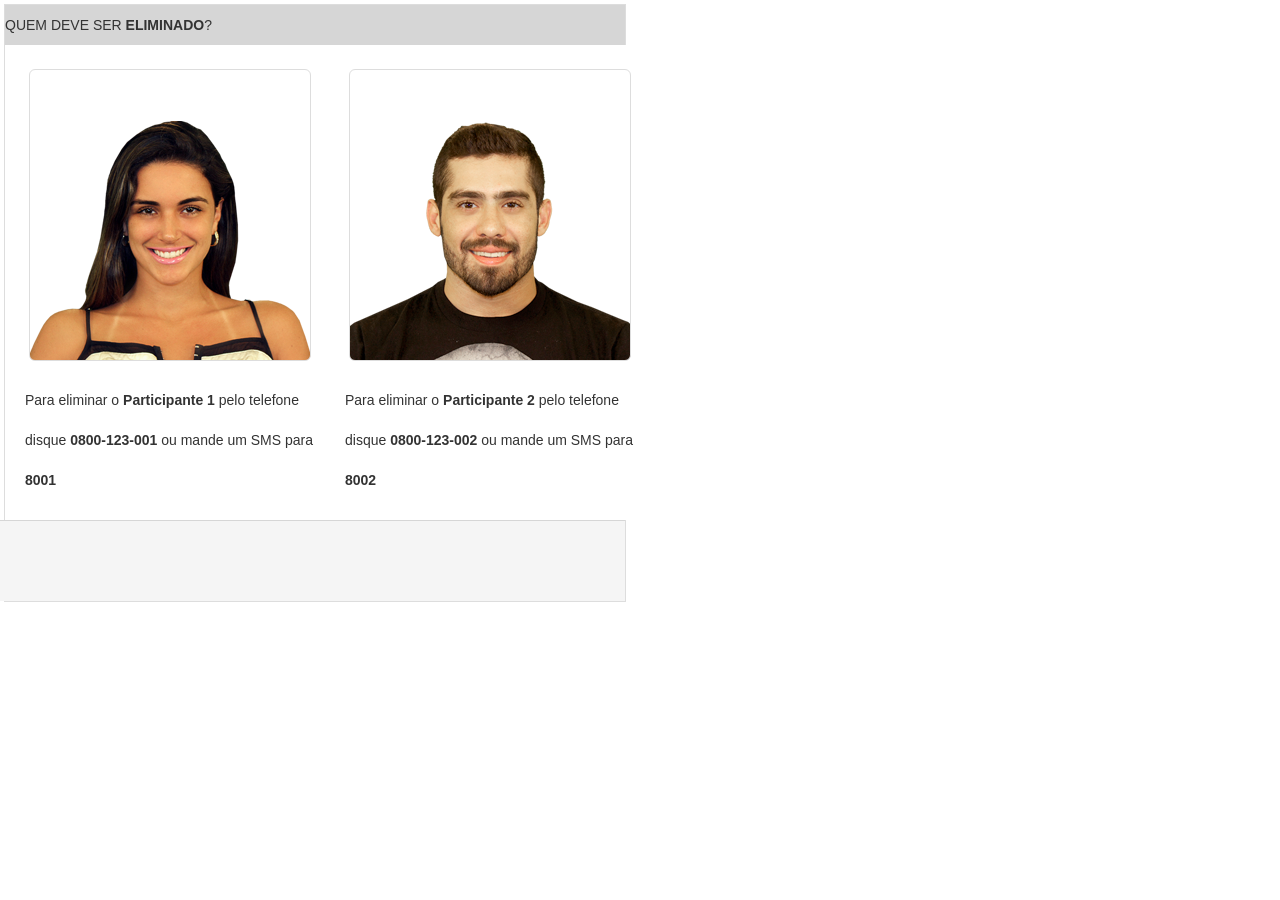
==== src/main/webapp/index.html @ c760f6b0 "criada a index.html, pois não precisa ser uma jsp" ====
<!DOCTYPE html>

<html>
    <head>
        <meta http-equiv="Content-Type" content="text/html; charset=UTF-8">
        <title>BBB - Paredao</title>
        <link href="css/bootstrap.min.css" rel="stylesheet">
        <link href="css/bbb.css" rel="stylesheet">

        <script type="text/javascript" src="js/bootstrap.min.js"></script>
        <script type="text/javascript" src="js/jquery-2.0.3.min.js"></script>
        <script type="text/javascript" src="js/bbb.js"></script>
    </head>
    <body>
        <!--<img src="../img/bbb13_logo.jpg" alt="Logo BBB"/>-->

        <div id="paredao" class="bbb-container"> 
            <div id="cabecalho" class="bbb-container-top">
                QUEM DEVE SER <strong>ELIMINADO</strong>?
            </div>
            <div id="participantes" class="bbb-container-center">
                <div class="row">
                    <div class="span4">
                        <div class="foto foto-clicavel img-rounded foto-esquerda" data="esquerda"></div>
                        Para eliminar o <strong>Participante 1</strong> pelo telefone
                        disque <strong>0800-123-001</strong> ou mande um SMS para <strong>8001</strong>
                        <br/>
                    </div>
                    <div class="span4">
                        <div class="foto foto-clicavel img-rounded foto-direita" data="direita"></div>
                        Para eliminar o <strong>Participante 2</strong> pelo telefone
                        disque <strong>0800-123-002</strong> ou mande um SMS para <strong>8002</strong>
                        <br/>
                    </div>
                </div>

            </div>
            <div id="resultado" class="hide">
                <div>
                    <strong>Parabéns!</strong> Seu voto para o <strong><span id="votado"></span></strong> foi realizado com sucesso.
                </div>
                <div class="row">
                    <div class="span4">
                        <div class="foto img-rounded foto-esquerda" data="esquerda"></div>
                        Votos:<span id="votosParticipanteEsquerda" ></span>
                    </div>

                    <div class="span4">
                        <div class="foto img-rounded  foto-direita" data="direita"></div>
                        Votos:<span id="votosParticipanteDireita" ></span>
                    </div>
                </div>
                <div id="timer">
                </div>
            </div>

            <div id="acoesVotacao" class="row bbb-container-botton">
                <div class="span8">
                    <a class="btn btn-large btn-primary hide" id="votar">Envie seu voto agora</a>
                </div>
            </div>
        </div>

    </body>
</html>
---- src/main/webapp/css/bbb.css ----
.bbb-container {
    width: 620px;
    line-height: 40px;
    display: inline-block;
    margin: 4px;
    border: 1px solid #dddddd;
}

.bbb-container-top{
    background-color: #d6d6d6
}

.bbb-container-center{
    background:#fff;
    padding:20px;
    width: 620px;
}

.bbb-container-botton{
    height: 40px;
    text-align: center;
    padding-top: 20px;
    padding-bottom: 20px;
    background-color: #f5f5f5;
    border-top: 1px solid #d6d6d6;
}

/*#myModalVotacao .modal-body {
    width:620px;
    left:36%;
}*/

.foto {
    width: 280px;
    height: 290px;
    line-height: 290px;
    display: inline-block;
    margin: 4px;
    border: 1px solid #dddddd;
}

.foto-esquerda {
    background-image: url("../img/sprite.png");
    background-repeat: no-repeat;
    background-position: -10px -150px;
}

.foto-direita {
    background-image: url("../img/sprite.png");
    background-repeat: no-repeat;
    background-position: -340px -150px;
}

.container {
    border-radius: 4px;
    border: 1px solid #dddddd;
}

.foto.selecionada {
    border: 5px solid #ff9a00;
}

.centralizado {
    margin-left:auto;
    margin-right:auto;
}

#timer{
    border-radius: 4px;
    border: 1px solid #ff9a00;
}
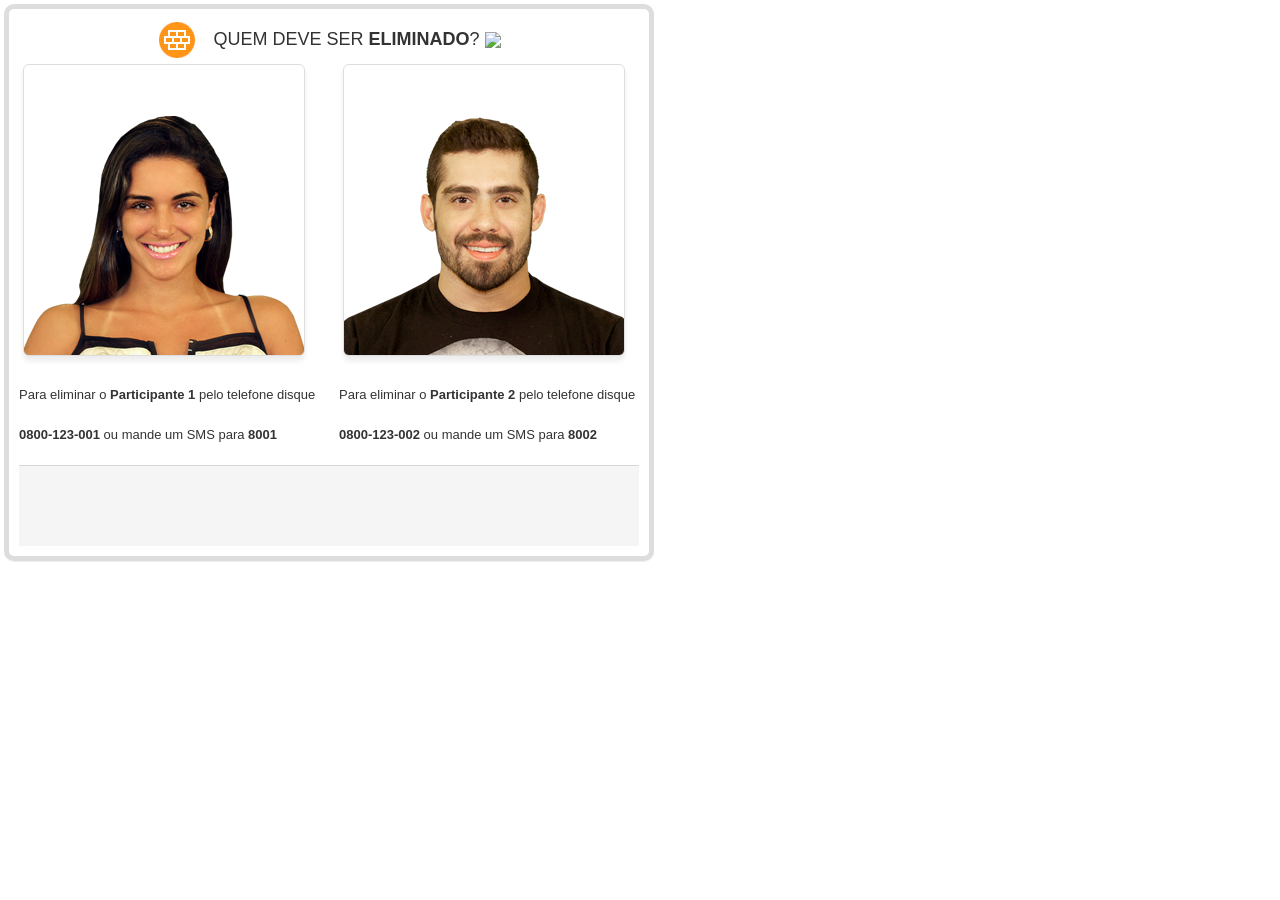
==== commit c7a665e1: "melhoria na tela de selecao" ====
--- a/src/main/webapp/index.html
+++ b/src/main/webapp/index.html
@@ -12,54 +12,58 @@
         <script type="text/javascript" src="js/bbb.js"></script>
     </head>
     <body>
-        <!--<img src="../img/bbb13_logo.jpg" alt="Logo BBB"/>-->
+        <!--        <div id="bemVindo" class="bbb-container hide">
+                    <img src="../img/bbb13_logo.jpg" alt="Logo BBB"/>
+                    <a class="btn btn-large btn-primary" id="mostrarParedao">Vote no Paredão do BBB</a>
+                </div>-->
 
-        <div id="paredao" class="bbb-container"> 
-            <div id="cabecalho" class="bbb-container-top">
-                QUEM DEVE SER <strong>ELIMINADO</strong>?
+
+        <div id="paredao" class=" bbb-container"> 
+            <div id="cabecalho" class="bbb-container-top" >
+                <span class="logo"></span><span>QUEM DEVE SER <strong>ELIMINADO</strong>?</span>
+                <!--<div id="barra" class="bara-topo"></div>-->
+                <img id="barraTop" src="../img/barraTop.JPG"/>
+
             </div>
-            <div id="participantes" class="bbb-container-center">
+            <div id="participantes" class="bbb-container-center row">
                 <div class="row">
                     <div class="span4">
                         <div class="foto foto-clicavel img-rounded foto-esquerda" data="esquerda"></div>
-                        Para eliminar o <strong>Participante 1</strong> pelo telefone
-                        disque <strong>0800-123-001</strong> ou mande um SMS para <strong>8001</strong>
-                        <br/>
+                        <p class="textoVotacao">Para eliminar o <strong>Participante 1</strong> pelo telefone 
+                            disque <strong>0800-123-001</strong> ou mande um SMS para <strong>8001</strong></p>
                     </div>
                     <div class="span4">
                         <div class="foto foto-clicavel img-rounded foto-direita" data="direita"></div>
-                        Para eliminar o <strong>Participante 2</strong> pelo telefone
-                        disque <strong>0800-123-002</strong> ou mande um SMS para <strong>8002</strong>
-                        <br/>
+                        <p class="textoVotacao">Para eliminar o <strong>Participante 2</strong> pelo telefone
+                            disque <strong>0800-123-002</strong> ou mande um SMS para <strong>8002</strong></p>
                     </div>
                 </div>
 
-            </div>
-            <div id="resultado" class="hide">
-                <div>
-                    <strong>Parabéns!</strong> Seu voto para o <strong><span id="votado"></span></strong> foi realizado com sucesso.
-                </div>
-                <div class="row">
-                    <div class="span4">
-                        <div class="foto img-rounded foto-esquerda" data="esquerda"></div>
-                        Votos:<span id="votosParticipanteEsquerda" ></span>
-                    </div>
+                <!--             
+                <div id="resultado" class="hide">
+                                 <div>
+                                     <strong>Parabéns!</strong> Seu voto para o <strong><span id="votado"></span></strong> foi realizado com sucesso.
+                                 </div>
+                                 <div class="row">
+                                     <div class="span4">
+                                         <div class="foto img-rounded foto-esquerda"></div>
+                                         Votos:<span id="votosParticipanteEsquerda" ></span>
+                                     </div>
+                 
+                                     <div class="span4">
+                                         <div class="foto img-rounded  foto-direita"></div>
+                                         Votos:<span id="votosParticipanteDireita" ></span>
+                                     </div>
+                                 </div>
+                                 <div id="timer">
+                                 </div>
+                             </div>
+                -->
 
-                    <div class="span4">
-                        <div class="foto img-rounded  foto-direita" data="direita"></div>
-                        Votos:<span id="votosParticipanteDireita" ></span>
-                    </div>
-                </div>
-                <div id="timer">
+                <div id="acoesVotacao" class="row bbb-container-botton">
+                    <a class="btn btn-large btn-primary hide" id="votar">Envie seu voto agora</a>
                 </div>
             </div>
 
-            <div id="acoesVotacao" class="row bbb-container-botton">
-                <div class="span8">
-                    <a class="btn btn-large btn-primary hide" id="votar">Envie seu voto agora</a>
-                </div>
-            </div>
-        </div>
-
     </body>
 </html>
--- a/src/main/webapp/css/bbb.css
+++ b/src/main/webapp/css/bbb.css
@@ -1,19 +1,35 @@
 .bbb-container {
+    border-radius:10px;
+    padding:10px;
+
     width: 620px;
     line-height: 40px;
     display: inline-block;
     margin: 4px;
-    border: 1px solid #dddddd;
+    border: 5px solid #dddddd;
+    box-shadow: 0 1px 1px rgba(0, 0, 0, 0.075);  
 }
 
 .bbb-container-top{
-    background-color: #d6d6d6
+    text-align: center;
+    font-size: large;
+}
+.bara-topo {
+    background-color: #dddddd;
+    background-repeat: repeat-x;
+    height: 3px;
+    line-height: 3px;
+    padding: 2px;
+    width: 100%;
 }
 
 .bbb-container-center{
-    background:#fff;
-    padding:20px;
+    margin-left: 0px;
     width: 620px;
+}
+
+.textoVotacao {
+font-size: small;
 }
 
 .bbb-container-botton{
@@ -21,14 +37,31 @@
     text-align: center;
     padding-top: 20px;
     padding-bottom: 20px;
+    margin-left: 0px;
     background-color: #f5f5f5;
     border-top: 1px solid #d6d6d6;
 }
 
-/*#myModalVotacao .modal-body {
-    width:620px;
-    left:36%;
-}*/
+#mostrarParedao {
+    width: 35%;
+    display: block;
+    margin-left: auto;
+    margin-right: auto;
+    margin-top: 10px;
+}
+
+.logo {
+    background-image: url("../img/sprite.png");
+    background-repeat: no-repeat;
+    background-position: 0px 0px;
+    width: 40px;
+    height: 40px;
+    line-height: 40px;
+    display: inline-block;
+    padding-left: 8px;
+    padding-right: 8px;
+    vertical-align: middle;
+}
 
 .foto {
     width: 280px;
@@ -37,6 +70,7 @@
     display: inline-block;
     margin: 4px;
     border: 1px solid #dddddd;
+    box-shadow: 0 5px 5px rgba(0, 0, 0, 0.075);  
 }
 
 .foto-esquerda {
@@ -68,4 +102,42 @@
 #timer{
     border-radius: 4px;
     border: 1px solid #ff9a00;
+}
+
+.com-borda{
+    margin: 15px 0;
+    padding: 39px 19px 14px;
+    border: 1px solid #ddd;
+    -webkit-border-radius: 4px;
+    -moz-border-radius: 4px;
+    border-radius: 4px;
+}
+
+.caixa-resumo{
+    width: 480px;
+}
+
+.titulo-caixa{
+    text-align: center;
+}
+
+.foto-menor {
+    width: 200px;
+    height: 210px;
+    line-height: 290px;
+    display: inline-block;
+    margin: 4px;
+    border: 1px solid #dddddd;
+}
+
+.foto-esquerda-menor {
+    background-image: url("../img/sprite.png");
+    background-repeat: no-repeat;
+    background-position: -40px -180px;
+}
+
+.foto-direita-menor {
+    background-image: url("../img/sprite.png");
+    background-repeat: no-repeat;
+    background-position: -380px -180px;
 }
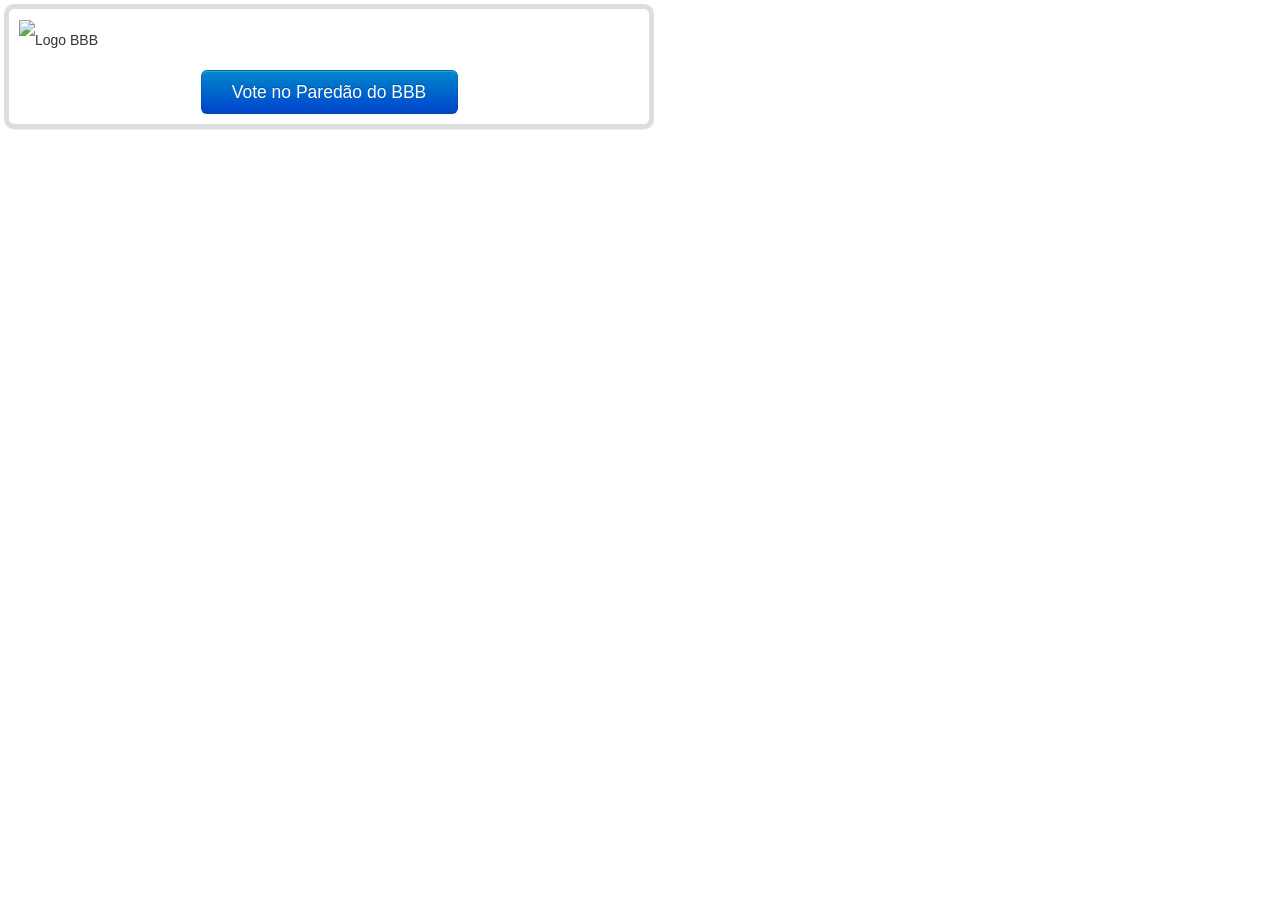
==== commit a2724bf4: "melhorias na tela de exibição do resultado da votação" ====
--- a/src/main/webapp/index.html
+++ b/src/main/webapp/index.html
@@ -12,20 +12,19 @@
         <script type="text/javascript" src="js/bbb.js"></script>
     </head>
     <body>
-        <!--        <div id="bemVindo" class="bbb-container hide">
-                    <img src="../img/bbb13_logo.jpg" alt="Logo BBB"/>
-                    <a class="btn btn-large btn-primary" id="mostrarParedao">Vote no Paredão do BBB</a>
-                </div>-->
+        <div id="bemVindo" class="bbb-container">
+            <img src="../img/bbb13_logo.jpg" alt="Logo BBB"/>
+            <a class="btn btn-large btn-primary" id="mostrarParedao">Vote no Paredão do BBB</a>
+        </div>
 
 
-        <div id="paredao" class=" bbb-container"> 
+        <div id="paredao" class="hide"> 
             <div id="cabecalho" class="bbb-container-top" >
                 <span class="logo"></span><span>QUEM DEVE SER <strong>ELIMINADO</strong>?</span>
-                <!--<div id="barra" class="bara-topo"></div>-->
                 <img id="barraTop" src="../img/barraTop.JPG"/>
+            </div>
 
-            </div>
-            <div id="participantes" class="bbb-container-center row">
+            <div id="participantes" class="bbb-container-center">
                 <div class="row">
                     <div class="span4">
                         <div class="foto foto-clicavel img-rounded foto-esquerda" data="esquerda"></div>
@@ -38,32 +37,30 @@
                             disque <strong>0800-123-002</strong> ou mande um SMS para <strong>8002</strong></p>
                     </div>
                 </div>
-
-                <!--             
-                <div id="resultado" class="hide">
-                                 <div>
-                                     <strong>Parabéns!</strong> Seu voto para o <strong><span id="votado"></span></strong> foi realizado com sucesso.
-                                 </div>
-                                 <div class="row">
-                                     <div class="span4">
-                                         <div class="foto img-rounded foto-esquerda"></div>
-                                         Votos:<span id="votosParticipanteEsquerda" ></span>
-                                     </div>
-                 
-                                     <div class="span4">
-                                         <div class="foto img-rounded  foto-direita"></div>
-                                         Votos:<span id="votosParticipanteDireita" ></span>
-                                     </div>
-                                 </div>
-                                 <div id="timer">
-                                 </div>
-                             </div>
-                -->
-
-                <div id="acoesVotacao" class="row bbb-container-botton">
-                    <a class="btn btn-large btn-primary hide" id="votar">Envie seu voto agora</a>
-                </div>
             </div>
 
+
+            <div id="acoesVotacao" class="row bbb-container-botton">
+                <a class="btn btn-large btn-primary hide" id="votar">Envie seu voto agora</a>
+            </div>
+
+            <div id="resultado" class="hide">
+                <div>
+                    <p class="centralizado"><strong>Parabéns!</strong> Seu voto para o <strong><span id="votado"></span></strong> foi realizado com sucesso.</p>
+                </div>
+                <div class="row">
+                    <div class="span4">
+                        <div class="foto img-rounded foto-esquerda"></div>
+                        Votos:<span id="votosParticipanteEsquerda" ></span>
+                    </div>
+
+                    <div class="span4">
+                        <div class="foto img-rounded foto-direita"></div>
+                        Votos:<span id="votosParticipanteDireita" ></span>
+                    </div>
+                </div>
+                <div id="timer"></div>
+            </div>
+        </div>
     </body>
 </html>
--- a/src/main/webapp/css/bbb.css
+++ b/src/main/webapp/css/bbb.css
@@ -14,6 +14,7 @@
     text-align: center;
     font-size: large;
 }
+
 .bara-topo {
     background-color: #dddddd;
     background-repeat: repeat-x;
@@ -29,7 +30,7 @@
 }
 
 .textoVotacao {
-font-size: small;
+    font-size: small;
 }
 
 .bbb-container-botton{
@@ -69,8 +70,8 @@
     line-height: 290px;
     display: inline-block;
     margin: 4px;
-    border: 1px solid #dddddd;
-    box-shadow: 0 5px 5px rgba(0, 0, 0, 0.075);  
+    /*border: 1px solid #dddddd;*/
+    /*box-shadow: 0 5px 5px rgba(0, 0, 0, 0.075);*/  
 }
 
 .foto-esquerda {
@@ -95,6 +96,9 @@
 }
 
 .centralizado {
+    width: 100%;
+    display: inline-block;
+    text-align: center;
     margin-left:auto;
     margin-right:auto;
 }
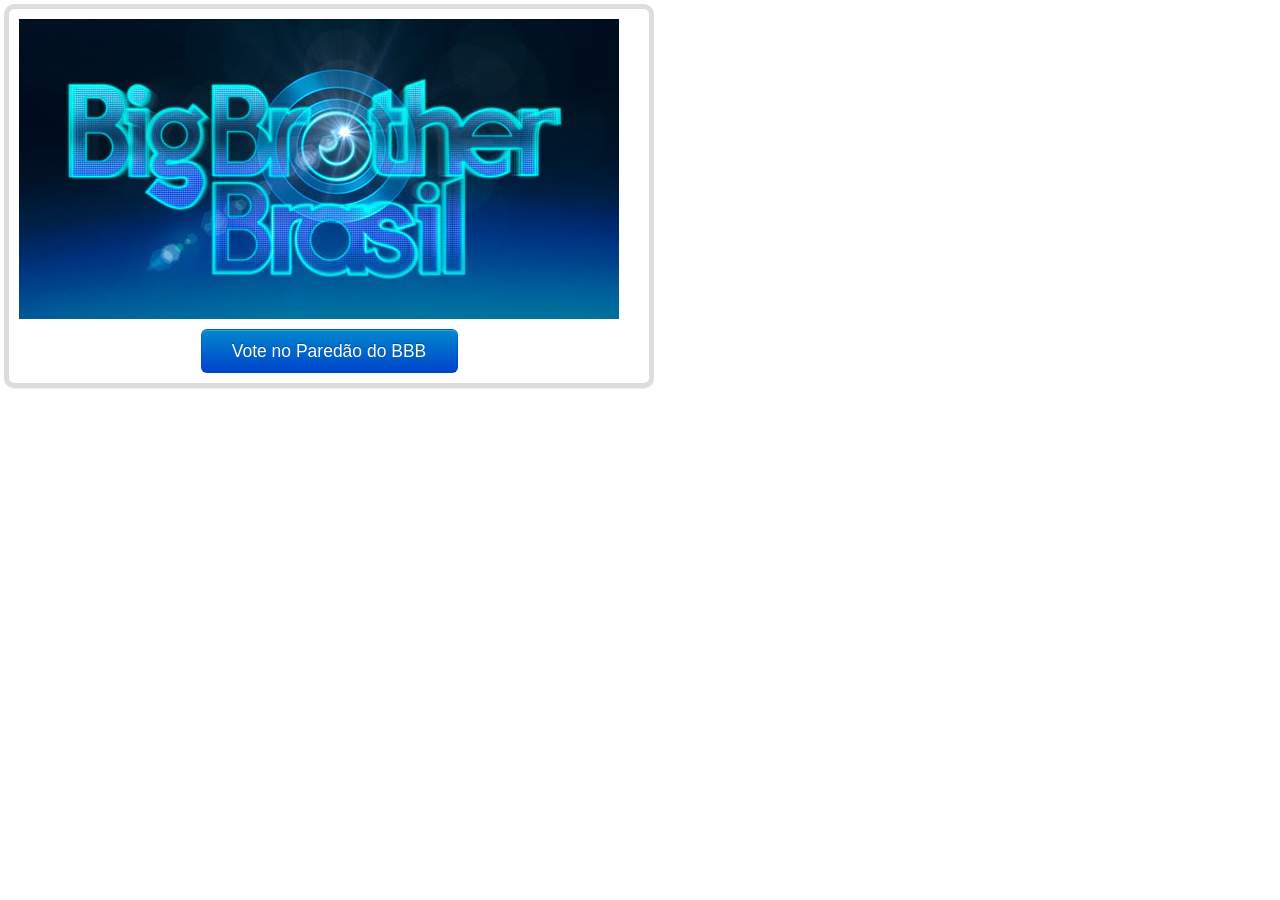
==== commit 71ca0954: "funcionando banco em memoria para rodar standalone" ====
--- a/src/main/webapp/index.html
+++ b/src/main/webapp/index.html
@@ -13,7 +13,7 @@
     </head>
     <body>
         <div id="bemVindo" class="bbb-container">
-            <img src="../img/bbb13_logo.jpg" alt="Logo BBB"/>
+            <img src="img/bbb13_logo.jpg" alt="Logo BBB"/>
             <a class="btn btn-large btn-primary" id="mostrarParedao">Vote no Paredão do BBB</a>
         </div>
 
@@ -21,7 +21,7 @@
         <div id="paredao" class="hide"> 
             <div id="cabecalho" class="bbb-container-top" >
                 <span class="logo"></span><span>QUEM DEVE SER <strong>ELIMINADO</strong>?</span>
-                <img id="barraTop" src="../img/barraTop.JPG"/>
+                <img id="barraTop" src="img/barraTop.JPG"/>
             </div>
 
             <div id="participantes" class="bbb-container-center">
@@ -51,15 +51,15 @@
                 <div class="row">
                     <div class="span4">
                         <div class="foto img-rounded foto-esquerda"></div>
-                        Votos:<span id="votosParticipanteEsquerda" ></span>
+                        <p class="centralizado">Votos:<span id="votosParticipanteEsquerda" ></span></p>
                     </div>
 
                     <div class="span4">
                         <div class="foto img-rounded foto-direita"></div>
-                        Votos:<span id="votosParticipanteDireita" ></span>
+                        <p class="centralizado">Votos:<span id="votosParticipanteDireita" ></span></p>
                     </div>
                 </div>
-                <div id="timer"></div>
+                <div id="timer" class="centralizado"></div>
             </div>
         </div>
     </body>
--- a/src/main/webapp/css/bbb.css
+++ b/src/main/webapp/css/bbb.css
@@ -104,6 +104,7 @@
 }
 
 #timer{
+    text-align: center;
     border-radius: 4px;
     border: 1px solid #ff9a00;
 }
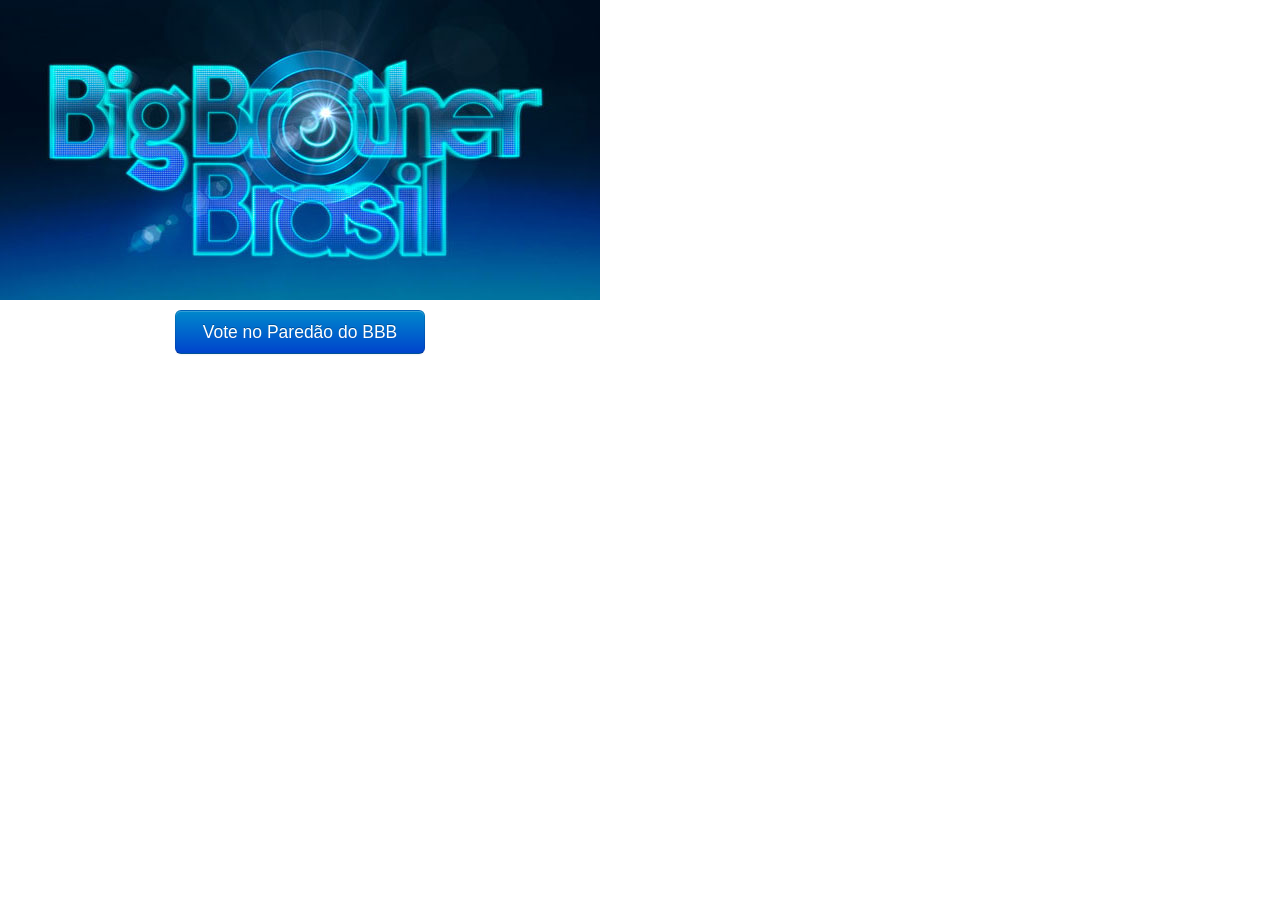
==== commit a119d32f: "melhorias na tela de votacao e resultado" ====
--- a/src/main/webapp/index.html
+++ b/src/main/webapp/index.html
@@ -12,13 +12,15 @@
         <script type="text/javascript" src="js/bbb.js"></script>
     </head>
     <body>
-        <div id="bemVindo" class="bbb-container">
+        <div id="bemVindo" style="width: 600px">
             <img src="img/bbb13_logo.jpg" alt="Logo BBB"/>
             <a class="btn btn-large btn-primary" id="mostrarParedao">Vote no Paredão do BBB</a>
         </div>
 
 
         <div id="paredao" class="hide"> 
+            <div class="botaoFechar"></div>
+            
             <div id="cabecalho" class="bbb-container-top" >
                 <span class="logo"></span><span>QUEM DEVE SER <strong>ELIMINADO</strong>?</span>
                 <img id="barraTop" src="img/barraTop.JPG"/>
@@ -39,7 +41,6 @@
                 </div>
             </div>
 
-
             <div id="acoesVotacao" class="row bbb-container-botton">
                 <a class="btn btn-large btn-primary hide" id="votar">Envie seu voto agora</a>
             </div>
@@ -50,16 +51,29 @@
                 </div>
                 <div class="row">
                     <div class="span4">
-                        <div class="foto img-rounded foto-esquerda"></div>
-                        <p class="centralizado">Votos:<span id="votosParticipanteEsquerda" ></span></p>
+                        <div class="foto img-rounded foto-esquerda-votos"></div>
+<!--                                                <div style="  position: relative; left: 190px; top: -30px">
+                                                    <p><span id="votosParticipanteEsquerda" ></span></p>
+                                                </div>-->
                     </div>
 
                     <div class="span4">
-                        <div class="foto img-rounded foto-direita"></div>
-                        <p class="centralizado">Votos:<span id="votosParticipanteDireita" ></span></p>
+                        <div class="foto img-rounded foto-direita-votos"></div>
+                        <!--                        <div style="  position: relative; left: 80px; top: -30px">
+                                                    <p><span id="votosParticipanteDireita" ></span></p>
+                                                </div>-->
                     </div>
                 </div>
-                <div id="timer" class="centralizado"></div>
+                <div id="timer" class="centralizado">
+                    <span>
+                        FALTAM 
+                        <b><span id="tempoRestante"></span></b>
+                        PARA ENCERRAR A VOTAÇÃO
+                    </span>
+                </div>
+                <div id="standings">
+                    <canvas id="graph" width="264" height="178"></canvas>
+                </div>
             </div>
         </div>
     </body>
--- a/src/main/webapp/css/bbb.css
+++ b/src/main/webapp/css/bbb.css
@@ -1,7 +1,7 @@
 .bbb-container {
     border-radius:10px;
-    padding:10px;
-
+    /*padding:10px;*/
+    height: 575px;
     width: 620px;
     line-height: 40px;
     display: inline-block;
@@ -10,9 +10,21 @@
     box-shadow: 0 1px 1px rgba(0, 0, 0, 0.075);  
 }
 
-.bbb-container-top{
-    text-align: center;
-    font-size: large;
+.botaoFechar {
+    position: relative;
+    float: right;
+    background-image: url("../img/sprite.png");
+    background-position: 0px -99px;
+    background-repeat: no-repeat;
+    /*background-color: transparent;*/
+    width: 40px;
+    height: 40px;
+    display:block;
+    text-indent:-9999px;
+    top:-16px;
+    right:-20px;
+    border: 0px;
+    z-index: 3200;
 }
 
 .bara-topo {
@@ -86,6 +98,18 @@
     background-position: -340px -150px;
 }
 
+.foto-esquerda-votos {
+    background-image: url("../img/sprite.png");
+    background-repeat: no-repeat;
+    background-position: -60px -150px;
+}
+
+.foto-direita-votos {
+    background-image: url("../img/sprite.png");
+    background-repeat: no-repeat;
+    background-position: -290px -150px;
+}
+
 .container {
     border-radius: 4px;
     border: 1px solid #dddddd;
@@ -105,8 +129,9 @@
 
 #timer{
     text-align: center;
-    border-radius: 4px;
-    border: 1px solid #ff9a00;
+    
+    position: relative;
+    top: -20px;
 }
 
 .com-borda{
@@ -145,4 +170,24 @@
     background-image: url("../img/sprite.png");
     background-repeat: no-repeat;
     background-position: -380px -180px;
-}+}
+
+#resumoVotacao {
+    width: 900px;
+}
+
+/*grafico de votos*/
+/*#graph {
+  position: relative;
+}*/
+
+#standings {
+  text-align: center;
+  position: relative;
+  top: -237px;
+  text-decoration-color: #ff9a00;
+}
+
+#tempoRestante {
+    text-decoration-color: orange;
+}
